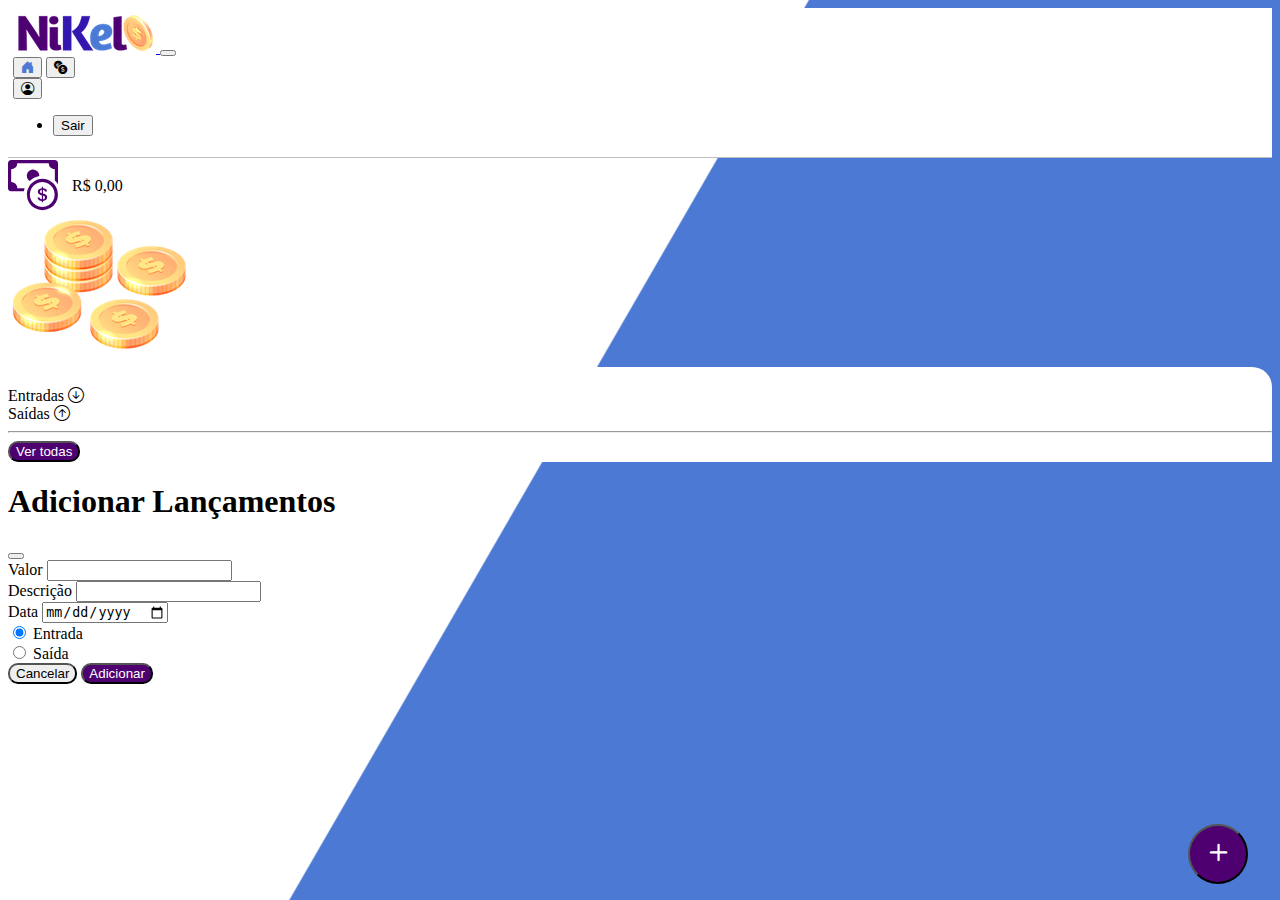
==== public/home.html @ ef3344e0 "Iniciando o Git" ====
<!DOCTYPE html>
<html lang="pt-BR">
<head>
    <meta charset="UTF-8">
    <meta name="viewport" content="width=device-width, initial-scale=1.0">
    <title>Nikel-home</title>
    <link rel="stylesheet" href="/public/CSS/style.css">
    <link rel="stylesheet" href="https://cdn.jsdelivr.net/npm/bootstrap-icons@1.10.5/font/bootstrap-icons.css">
    <link href="https://cdn.jsdelivr.net/npm/bootstrap@5.3.1/dist/css/bootstrap.min.css" rel="stylesheet" integrity="sha384-4bw+/aepP/YC94hEpVNVgiZdgIC5+VKNBQNGCHeKRQN+PtmoHDEXuppvnDJzQIu9" crossorigin="anonymous">
</head>
<body id="app">
    <header>
        <nav class="navbar navbar-expand bg-white">
            <div class="container-fluid">
              <a class="navbar-brand" href="#">
                <img src="./assets/images/nikel-small-logo.png" alt="Logo Nikel" class="img-fluid" srcset="">
              </a>
              <button class="navbar-toggler" type="button" data-bs-toggle="collapse" data-bs-target="#navbarSupportedContent" aria-controls="navbarSupportedContent" aria-expanded="false" aria-label="Toggle navigation">
                <span class="navbar-toggler-icon"></span>
              </button>
              <div class="collapse navbar-collapse justify-content-end" id="navbarSupportedContent">
                <div class="d-flex">
                    <a href="home.html"><button class="btn" type="button"><i class="bi bi-house-door-fill color-secondary fs-4"></i></button></a>
                    <a href="transactions.html"><button class="btn" type="button"><i class="bi bi-currency-exchange fs-4"></i></button></a>
                    <div class="dropdown">
                        <button class="btn" type="button" data-bs-toggle="dropdown" aria-expanded="false">
                            <i class="bi bi-person-circle fs-4"></i>
                          </button>
                        <ul class="dropdown-menu logout">
                          <li><button class="dropdown-item" id="button-logout">Sair</button></li>
                        </ul>
                      </div>
                </div>
              </div>
            </div>
          </nav>
    </header>
    <main>
        <div class="container-lg">
            <div class="row">
                <div class="col d-flex mt-4 justify-content-start align-items-center">
                    <i class="bi bi-cash-coin color-primary icon-detail"></i>
                    <span class="fs-2" id="total">R$ 0,00</span>
                </div>
                <div class="col d-flex mt-4 justify-content-end">
                    <div class="text-center">
                        <img src="./assets/images/coins-small.png" alt="moedas" srcset="">
                    </div>
                </div>
            </div>
            <div class="row">
                <div class="col-12 info shadow-lg">
                    <div class="container">
                        <div class="row">
                            <div class="col-6">
                                <span class="fs-4">Entradas <i class="bi bi-arrow-down-circle fs-2 align-middle"></i></span>
                            </div>
                            <div class="col-6">
                                <span class="fs-4">Saídas <i class="bi bi-arrow-up-circle fs-2 align-middle"></i></span>
                            </div>
                            <div class="col-12 my-2">
                                <hr>
                            </div>
                        </div>
                        <div class="row">
                            <div class="col-6">
                                <div class="container p-0" id="cash-in-list">
                                    
                                </div>
                            </div>
                            <div class="col-6">
                                <div class="container p-0" id="cash-out-list">
                                    
                                </div>
                            </div>
                            <div class="col-12 mb-4" id="transactions-button">
                                <button type="button" class="btn" id="button-default"> Ver todas </button>
                            </div>
                        </div>
                    </div>
                </div>
            </div>
            <button class="btn" id="button-float" data-bs-toggle ="modal" data-bs-target="#transaction-modal"><i class="bi bi-plus"></i></button>
        </div>
        <!-- Modal -->
        <div class="modal fade" id="transaction-modal" tabindex="-1" aria-labelledby="exampleModalLabel" aria-hidden="true">
            <div class="modal-dialog">
                <div class="modal-content">
                    <div class="modal-header">
                        <h1 class="modal-title fs-5" id="exampleModalLabel">Adicionar Lançamentos</h1>
                        <button type="button" class="btn-close" data-bs-dismiss="modal" aria-label="Close"></button>
                    </div>
                    <form id="transaction-form">
                        <div class="modal-body">
                            <div class="mb-3">
                                <label for="value-input" class="form-label">Valor</label>
                                <input type="number" step="any" class="form-control" id="value-input" aria-describedby="emailHelp" required> 
                            </div>
                            <div class="mb-3">
                                <label for="description-input" class="form-label">Descrição</label>
                                <input type="text" class="form-control" id="description-input" required>
                            </div>
                            <div class="mb-3">
                                <label for="date-create-input" class="form-label">Data</label>
                                <input type="date" class="form-control" id="date-input" required>
                            </div>
                            <div class="mb-3">
                                <div class="form-check form-check-inline">
                                    <input class="form-check-input" type="radio" name="type-input" id="inlineRadio1" value="1" checked>
                                    <label class="form-check-label" for="inlineRadio1">Entrada</label>
                                </div>
                                <div class="form-check form-check-inline">
                                    <input class="form-check-input" type="radio" name="type-input" id="inlineRadio2" value="2">
                                    <label class="form-check-label" for="inlineRadio2">Saída</label>
                                </div>
                            </div>
                        </div>
                        <div class="modal-footer">
                            <button type="button" class="btn btn-secondary"
                             id="button-cancel" data-bs-dismiss="modal">Cancelar</button>
                            <button type="submit" class="btn" id="button-default">Adicionar</button>
                        </div>
                    </form>
                </div>
            </div>
        </div>
    </main>

    <script src="https://cdn.jsdelivr.net/npm/bootstrap@5.3.1/dist/js/bootstrap.bundle.min.js" integrity="sha384-HwwvtgBNo3bZJJLYd8oVXjrBZt8cqVSpeBNS5n7C8IVInixGAoxmnlMuBnhbgrkm" crossorigin="anonymous"></script>
    <script src="./JS/home.js"></script>
</body>
</html>
---- public/CSS/style.css ----
#login {
    background: linear-gradient(120deg, #4c79d3 44.9%, #fff 45%) no-repeat fixed;
}

.text-login {
    color: #fff;
    font-size: 18px;
    font-weight: 500;
}

.coins {
    position: absolute;
    bottom: 100px;
}

#button-login {
   background-color: #4e0070;
   color: #fff;
   border-radius: 10px;
   width: 50%;
   margin: 0 25%;
}

#button-login:hover {
    background: #4c79d3;
    color: #fff;
}

.link-default {
    color: #4e0070;
    cursor: pointer;
}

.link-default:hover {
    color: #4c79d3;
}

#app {
    background: linear-gradient(120deg, #fff 44.9%, #4c79d3 45%) no-repeat fixed;
}

header {
    border-bottom: 1px solid #bebcbc;
    padding: 5px;
    background: #fff;
}

.color-primary {
    color: #4e0070;
}

.color-secondary {
    color: #4c79d3;
}

.icon-detail {
    font-size: 50px;
    margin-right: 10px;
    vertical-align: middle;
}

.info {
    background-color: #fff;
    border-radius: 20px 20px 0 0;
    padding: 20px 0px 0px;
}

#button-default {
    background-color: #4e0070;
    color: #fff;
    border-radius: 10px;
}

#button-default:hover {
    background: #4c79d3;
    color: #fff;
}

#button-cancel {
    border-radius: 10px;
}

#button-float {
    border-radius: 100%;
    height: 60px;
    width: 60px;
    position: fixed;
    bottom: 1rem;
    right: 2rem;
    font-size: 35px;
    background-color: #4e0070;
    color: #fff;
    padding: 0 !important;
}

#button-float:hover {
    background-color: #fff;
    border: 2px solid #4c79d3;
    color: #4c79d3;
}

.logout {
    min-width: 3rem !important;
}
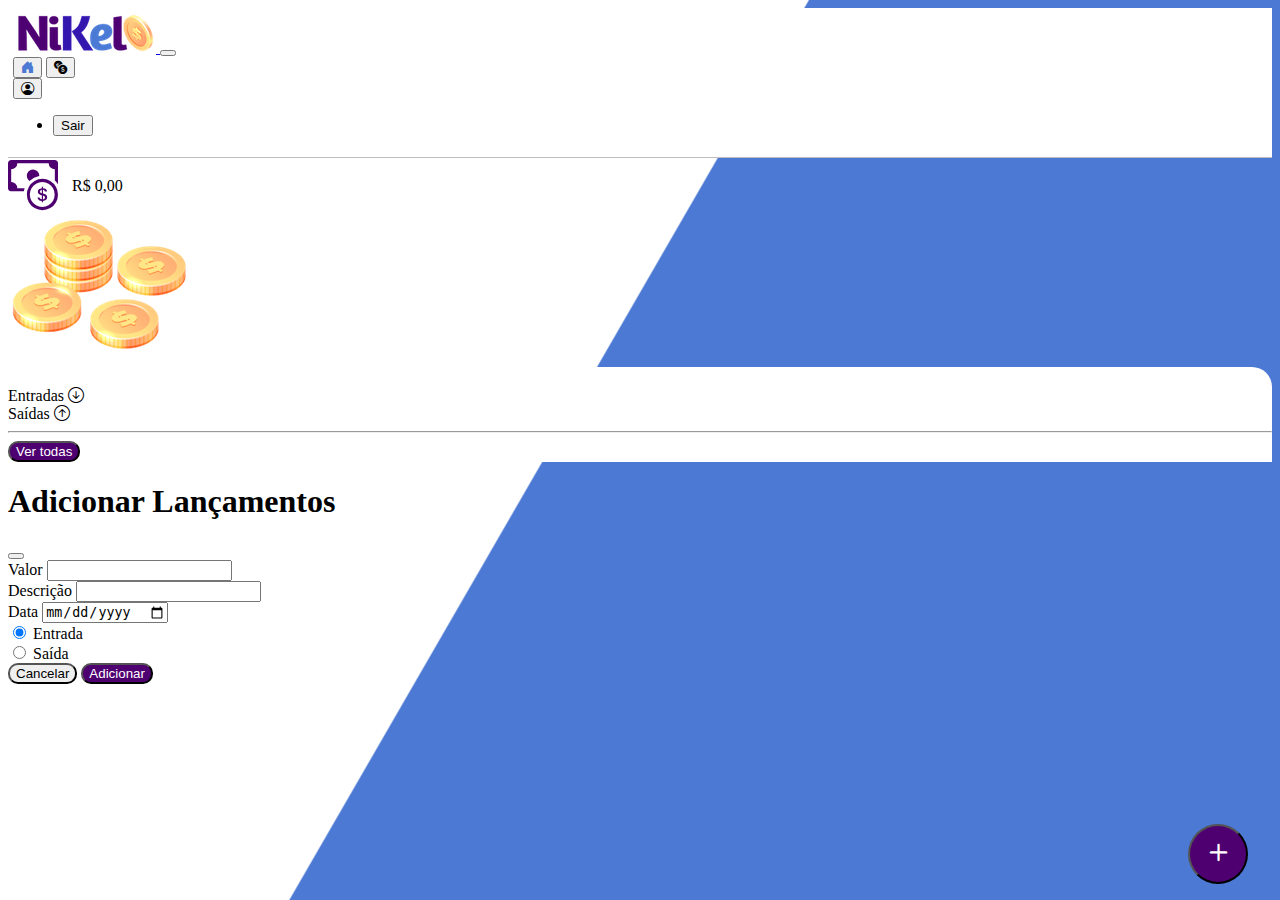
==== commit 1d91c61a: "home.html" ====
--- a/public/home.html
+++ b/public/home.html
@@ -4,7 +4,7 @@
     <meta charset="UTF-8">
     <meta name="viewport" content="width=device-width, initial-scale=1.0">
     <title>Nikel-home</title>
-    <link rel="stylesheet" href="/public/CSS/style.css">
+    <link rel="stylesheet" href="./CSS/style.css">
     <link rel="stylesheet" href="https://cdn.jsdelivr.net/npm/bootstrap-icons@1.10.5/font/bootstrap-icons.css">
     <link href="https://cdn.jsdelivr.net/npm/bootstrap@5.3.1/dist/css/bootstrap.min.css" rel="stylesheet" integrity="sha384-4bw+/aepP/YC94hEpVNVgiZdgIC5+VKNBQNGCHeKRQN+PtmoHDEXuppvnDJzQIu9" crossorigin="anonymous">
 </head>
@@ -129,4 +129,4 @@
     <script src="https://cdn.jsdelivr.net/npm/bootstrap@5.3.1/dist/js/bootstrap.bundle.min.js" integrity="sha384-HwwvtgBNo3bZJJLYd8oVXjrBZt8cqVSpeBNS5n7C8IVInixGAoxmnlMuBnhbgrkm" crossorigin="anonymous"></script>
     <script src="./JS/home.js"></script>
 </body>
-</html>+</html>
